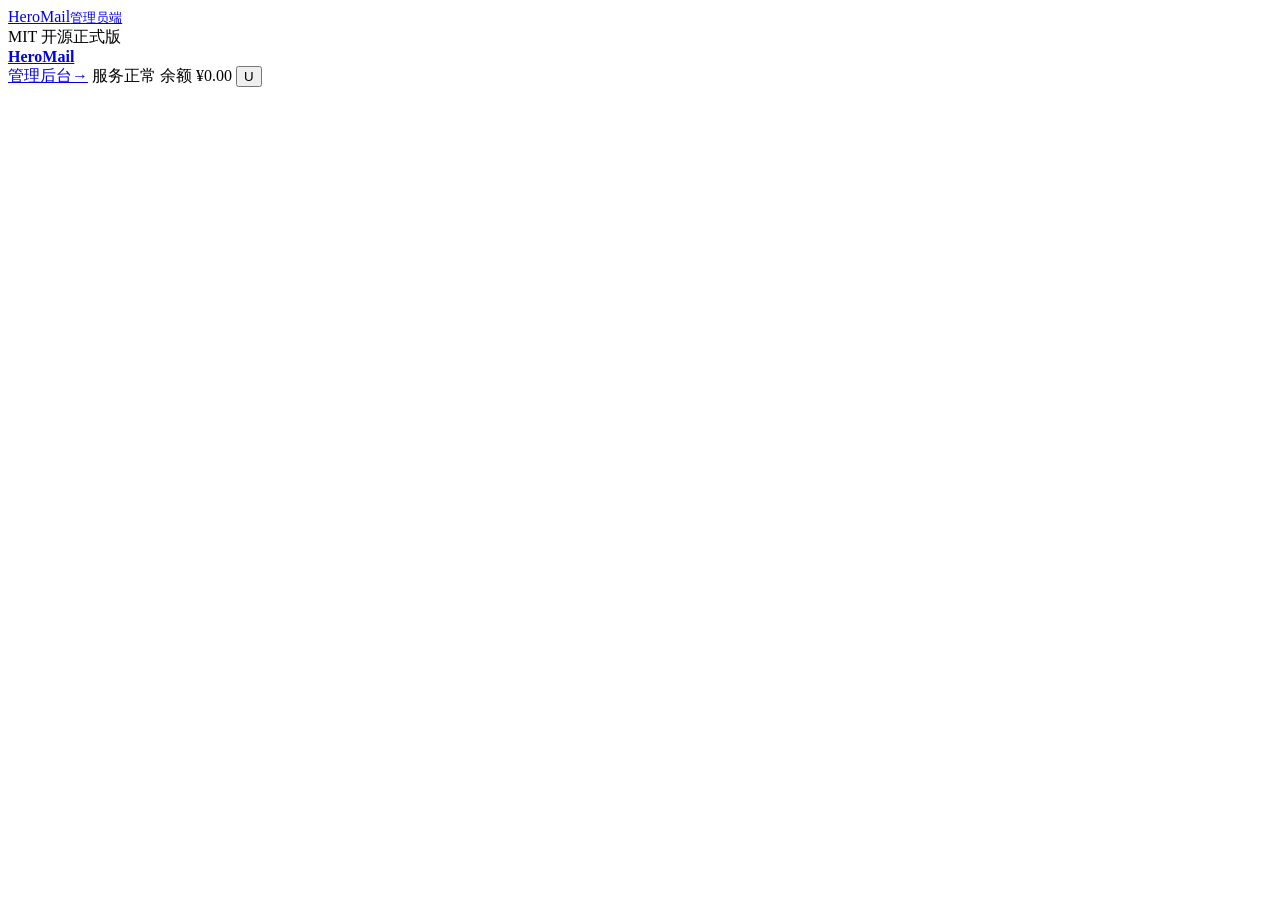
==== internal/web/static/workspace.html @ 3d998a60 "新增公开官网与脱敏服务接口" ====
<!doctype html>
<html lang="zh-CN">
<head>
  <meta charset="UTF-8">
  <meta name="viewport" content="width=device-width, initial-scale=1.0">
  <meta name="robots" content="noindex,nofollow">
  <title>HeroMail 工作台</title>
  <link rel="icon" type="image/svg+xml" href="/favicon.svg?v=__HEROMAIL_ASSET_VERSION__">
  <link rel="stylesheet" href="/styles.css?v=__HEROMAIL_ASSET_VERSION__">
</head>
<body>
  <div id="app">
    <aside class="sidebar">
      <a class="brand" href="/admin"><img class="brand-logo" src="/brand-mark.svg?v=__HEROMAIL_ASSET_VERSION__" alt=""><span>HeroMail</span><small id="role-label">管理员端</small></a>
      <nav id="nav" aria-label="管理后台导航"></nav>
      <div class="sidebar-foot"><span>MIT 开源</span><span id="app-version">正式版</span></div>
    </aside>
    <div class="shell">
      <header class="topbar">
        <a class="portal-brand" href="/app"><img src="/brand-mark.svg?v=__HEROMAIL_ASSET_VERSION__" alt=""><strong>HeroMail</strong></a>
        <nav id="user-nav" class="user-nav" aria-label="用户门户导航"></nav>
        <div class="topbar-actions">
          <a class="role-switch" id="role-switch" href="/admin" title="切换工作区"><span id="role-action">管理后台</span><span class="chevron">→</span></a>
          <span class="top-status"><i></i> 服务正常</span>
          <span id="balance" class="balance">余额 ¥0.00</span>
          <button class="avatar" data-action="view" data-view="settings" title="账户设置">U</button>
        </div>
      </header>
      <main id="content" class="content"></main>
    </div>
    <nav id="mobile-nav" class="mobile-nav" aria-label="移动端用户导航"></nav>
  </div>
  <div id="toast" class="toast" role="status"></div>
  <script src="/app.js?v=__HEROMAIL_ASSET_VERSION__" defer></script>
</body>
</html>
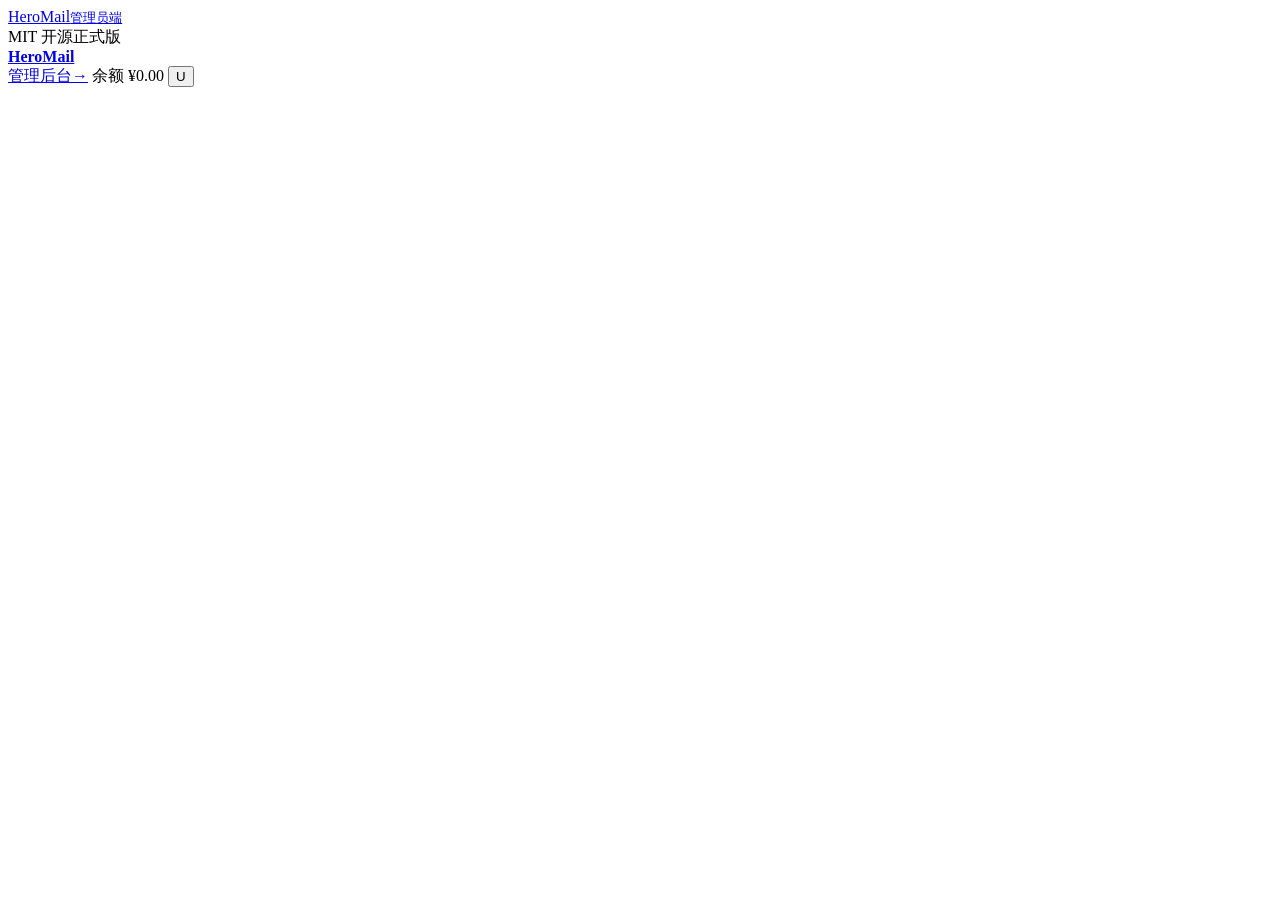
==== commit 1adf9285: "发布新版本界面与文档调整" ====
--- a/internal/web/static/workspace.html
+++ b/internal/web/static/workspace.html
@@ -21,7 +21,6 @@
         <nav id="user-nav" class="user-nav" aria-label="用户门户导航"></nav>
         <div class="topbar-actions">
           <a class="role-switch" id="role-switch" href="/admin" title="切换工作区"><span id="role-action">管理后台</span><span class="chevron">→</span></a>
-          <span class="top-status"><i></i> 服务正常</span>
           <span id="balance" class="balance">余额 ¥0.00</span>
           <button class="avatar" data-action="view" data-view="settings" title="账户设置">U</button>
         </div>
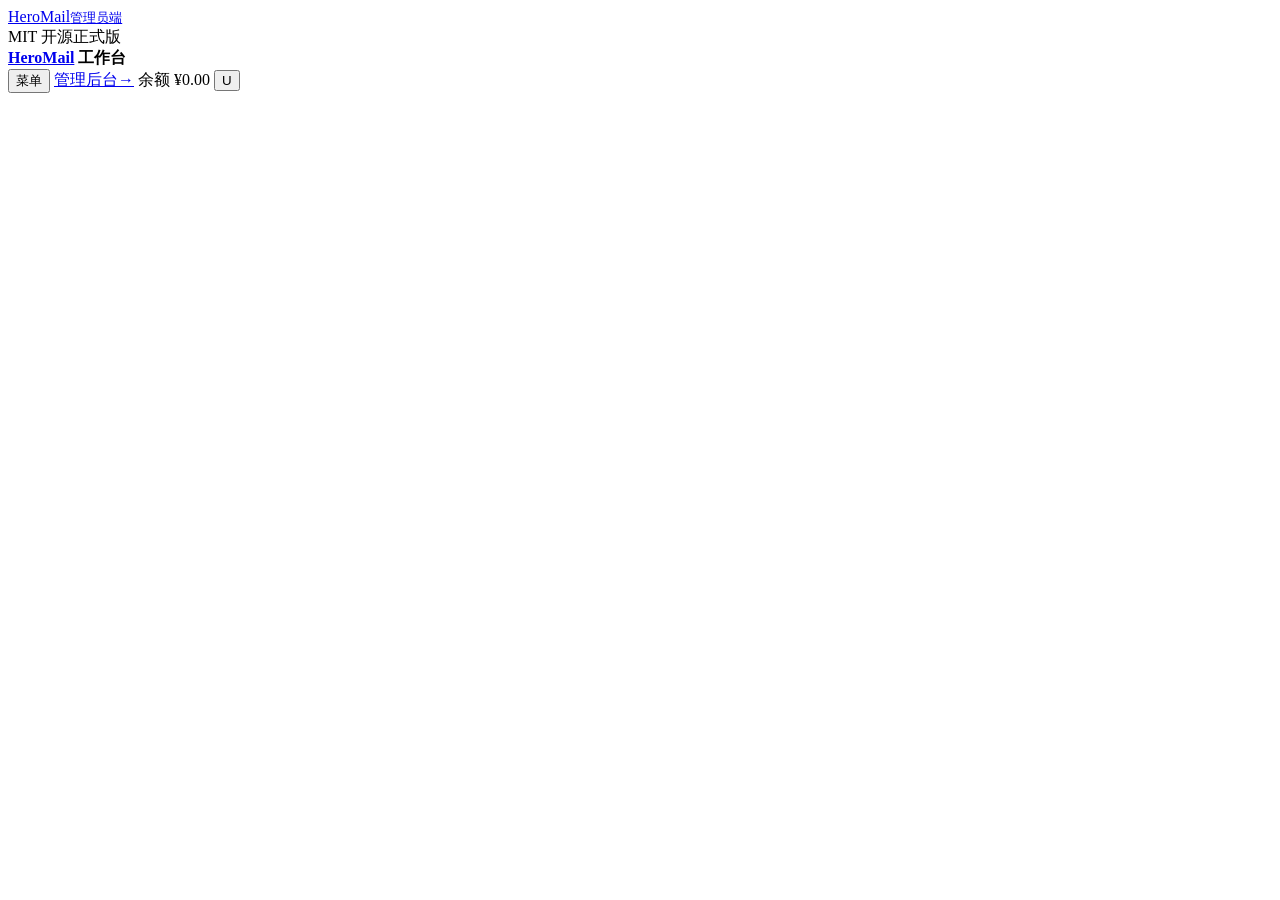
==== commit 64c5a133: "优化移动端界面" ====
--- a/internal/web/static/workspace.html
+++ b/internal/web/static/workspace.html
@@ -18,8 +18,10 @@
     <div class="shell">
       <header class="topbar">
         <a class="portal-brand" href="/app"><img src="/brand-mark.svg?v=__HEROMAIL_ASSET_VERSION__" alt=""><strong>HeroMail</strong></a>
+        <strong id="mobile-title" class="mobile-title">工作台</strong>
         <nav id="user-nav" class="user-nav" aria-label="用户门户导航"></nav>
         <div class="topbar-actions">
+          <button class="mobile-admin-menu" data-action="toggle-admin-menu" aria-label="打开管理导航" aria-expanded="false">菜单</button>
           <a class="role-switch" id="role-switch" href="/admin" title="切换工作区"><span id="role-action">管理后台</span><span class="chevron">→</span></a>
           <span id="balance" class="balance">余额 ¥0.00</span>
           <button class="avatar" data-action="view" data-view="settings" title="账户设置">U</button>
